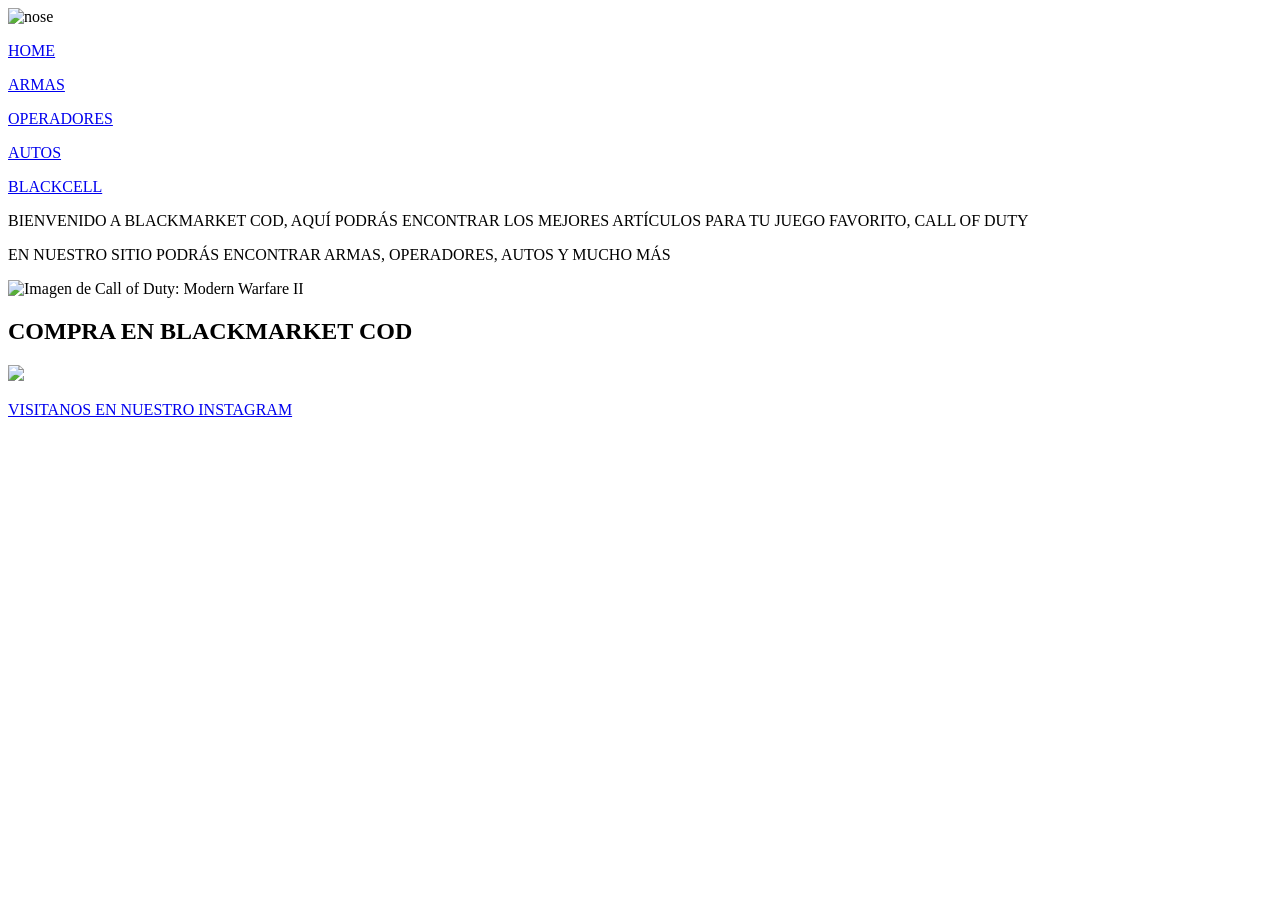
==== index.html @ 8199f9a7 "Add files via upload" ====
<!DOCTYPE html>
<html lang="en">
<head>
    <meta charset="UTF-8">
    <meta name="viewport" content="width=device-width, initial-scale=1.0">
    <title>JUEGOS</title>
    <link rel="stylesheet" href="CSS/stilo.css">
</head>
<body class="pluscuanperfecto">
    <header>
       <nav class="contenedor-de-gelatina">
        <img src="IMG/eto.png" alt="nose" class="logoalladodelhome">
        <P class="chiquiibai"><a href="file:///C:/Users/Secundaria/Documents/Secundaria/4B/TI/sitio4gyb/index.html">HOME</a></P>
        <p class="chiquiibai"><a href="file:///C:/Users/Secundaria/Documents/Secundaria/4B/TI/sitio4gyb/ARMS.html">ARMAS</a></p>
        <p class="chiquiibai"><a href="file:///C:/Users/Secundaria/Documents/Secundaria/4B/TI/sitio4gyb/operadores.html">OPERADORES</a></p>
        <P class="chiquiibai"><a href="file:///C:/Users/Secundaria/Documents/Secundaria/4B/TI/sitio4gyb/autos.html">AUTOS</a></P>
        <P id="terobolacuentapuntocom"><a href="file:///C:/Users/Secundaria/Documents/Secundaria/4B/TI/sitio4gyb/blackcell.html">BLACKCELL</a></P>
        
       </nav>    
                                         
    </header>
    <main>
    <p>BIENVENIDO A BLACKMARKET COD, AQUÍ PODRÁS ENCONTRAR LOS MEJORES ARTÍCULOS PARA TU JUEGO FAVORITO, CALL OF DUTY</p>
    <p>EN NUESTRO SITIO PODRÁS ENCONTRAR ARMAS, OPERADORES, AUTOS Y MUCHO MÁS</p>
    <img src="IMG/callbenicio.jpg" alt="Imagen de Call of Duty: Modern Warfare II">
    </main>
    <footer>
<h2>COMPRA EN BLACKMARKET COD</h2>
<div>
 <a href="https://www.instagram.com/callofdutylatam/?hl=es"><img src="IMG/me tiene podrido ya 30 imagenes busque.png"</a><P>VISITANOS EN NUESTRO INSTAGRAM</P>
</div>

    </footer>
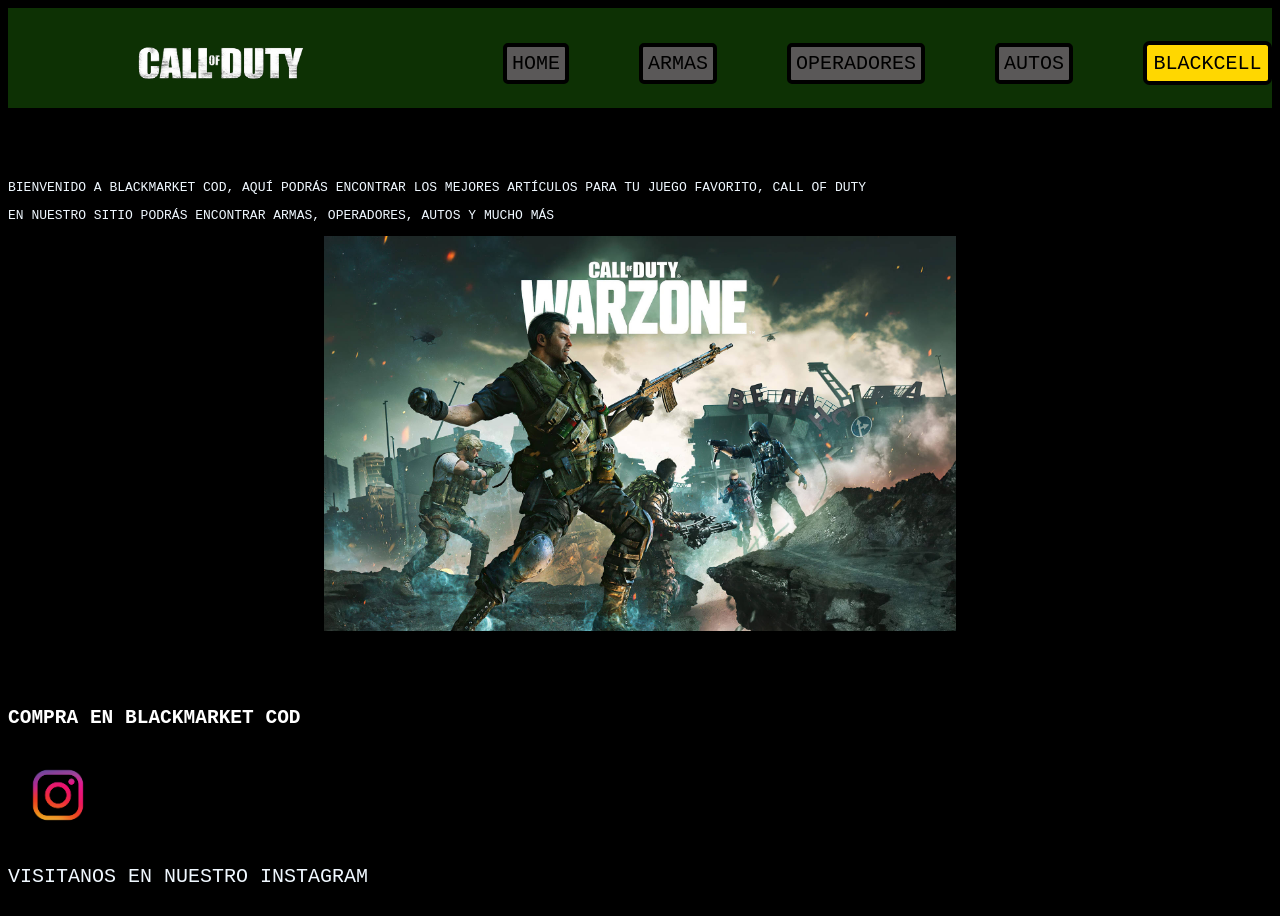
==== commit 47d69a4e: "Add files via upload" ====
--- a/index.html
+++ b/index.html
@@ -10,11 +10,11 @@
     <header>
        <nav class="contenedor-de-gelatina">
         <img src="IMG/eto.png" alt="nose" class="logoalladodelhome">
-        <P class="chiquiibai"><a href="file:///C:/Users/Secundaria/Documents/Secundaria/4B/TI/sitio4gyb/index.html">HOME</a></P>
-        <p class="chiquiibai"><a href="file:///C:/Users/Secundaria/Documents/Secundaria/4B/TI/sitio4gyb/ARMS.html">ARMAS</a></p>
-        <p class="chiquiibai"><a href="file:///C:/Users/Secundaria/Documents/Secundaria/4B/TI/sitio4gyb/operadores.html">OPERADORES</a></p>
-        <P class="chiquiibai"><a href="file:///C:/Users/Secundaria/Documents/Secundaria/4B/TI/sitio4gyb/autos.html">AUTOS</a></P>
-        <P id="terobolacuentapuntocom"><a href="file:///C:/Users/Secundaria/Documents/Secundaria/4B/TI/sitio4gyb/blackcell.html">BLACKCELL</a></P>
+        <P class="chiquiibai"><a href="./index.html">HOME</a></P>
+        <p class="chiquiibai"><a href="./ARMS.html">ARMAS</a></p>
+        <p class="chiquiibai"><a href="./operadores.html">OPERADORES</a></p>
+        <P class="chiquiibai"><a href="./autos.html">AUTOS</a></P>
+        <P id="terobolacuentapuntocom"><a href="./blackcell.html">BLACKCELL</a></P>
         
        </nav>    
                                          
--- a/CSS/stilo.css
+++ b/CSS/stilo.css
@@ -0,0 +1,149 @@
+
+.contenedor-de-gelatina { 
+    display: flex;
+    flex-direction: row;
+    flex-wrap: wrap;
+    justify-content: flex-start;
+    align-items: center;
+    gap: 70px;
+
+    height: 100px;
+    background-color: #0d3104;
+    
+
+}
+
+header {
+    position: relative;
+}
+
+.logoalladodelhome {
+    width: 175px;
+    height: auto;
+    position: relative;
+    top: 0;
+    left: 0;
+}
+ 
+.chiquiibai{
+    background-color: #5a5858;
+    border: 4px solid #000000;
+    border-radius: 5px;
+    color: rgb(0, 0, 0);
+    padding: 5px;
+}
+
+body{
+   font-family: monospace;
+    background-color: black;
+    color: white;
+}
+
+.armas-grid{
+    display: grid;
+    grid-template-columns: repeat(2, minmax(0, 1fr));
+    gap: 20px;
+    align-items: start;
+    padding: 20px;
+}
+
+.armas-grid h1{
+    grid-column: 1 / -1;
+    margin: 0;
+    text-align: center;
+}
+
+.nombrecualquiera{
+    display: grid;
+    grid-column: 1 / 3;
+    grid-template-columns: 470px 470px;
+    gap: 20px;
+    image-orientation: center;
+}
+
+.nombrecualquiera h3{
+    margin: 0;
+    text-align: center;
+}
+
+.autos-grid{
+    display: grid;
+    grid-template-columns: repeat(2, minmax(0, 1fr));
+    gap: 20px;
+    align-items: start;
+    padding: 20px;
+}
+
+.autos-grid h1{
+    grid-column: 1 / -1;
+    margin: 0;
+    text-align: center;
+}
+
+.operadores-grid{
+display: grid;
+grid-template-columns: repeat(2, minmax(0, 1fr));
+    gap: 20px;
+    align-items: start;
+    padding: 20px;
+}
+
+.operadores-grid h1{
+ grid-column: 1 / -1;
+    margin: 0;
+    text-align: center;
+}
+
+a{
+    text-decoration: none;
+    color: rgb(0, 0, 0);
+    font-size: 20px;
+}
+
+#terobolacuentapuntocom{
+    background-color: #ffd700;
+    border: 4px solid #000000;
+    border-radius: 0.5em;
+    color: rgb(0, 0, 0);
+    padding: 0.5em;
+}
+
+
+.costaito{
+    width: 100%;
+    box-sizing: border-box;
+    margin: 0;
+    height: auto;
+    border: 4px solid #000000;
+}
+
+img{
+    width: 50%;
+    height: auto;
+    display: block;
+    margin: 0 auto;
+    
+}
+
+footer img{
+    width: 100px;
+    margin: 0;
+}
+
+
+#negrete{
+    width: 50%;
+    height: auto;
+    display: block;
+    margin: 0;
+}
+
+.pluscuanperfecto {
+display: flex;
+flex-direction: column;
+justify-content: space-between;
+min-height: 100vh;
+}
+
+p {color: aliceblue;
+}
